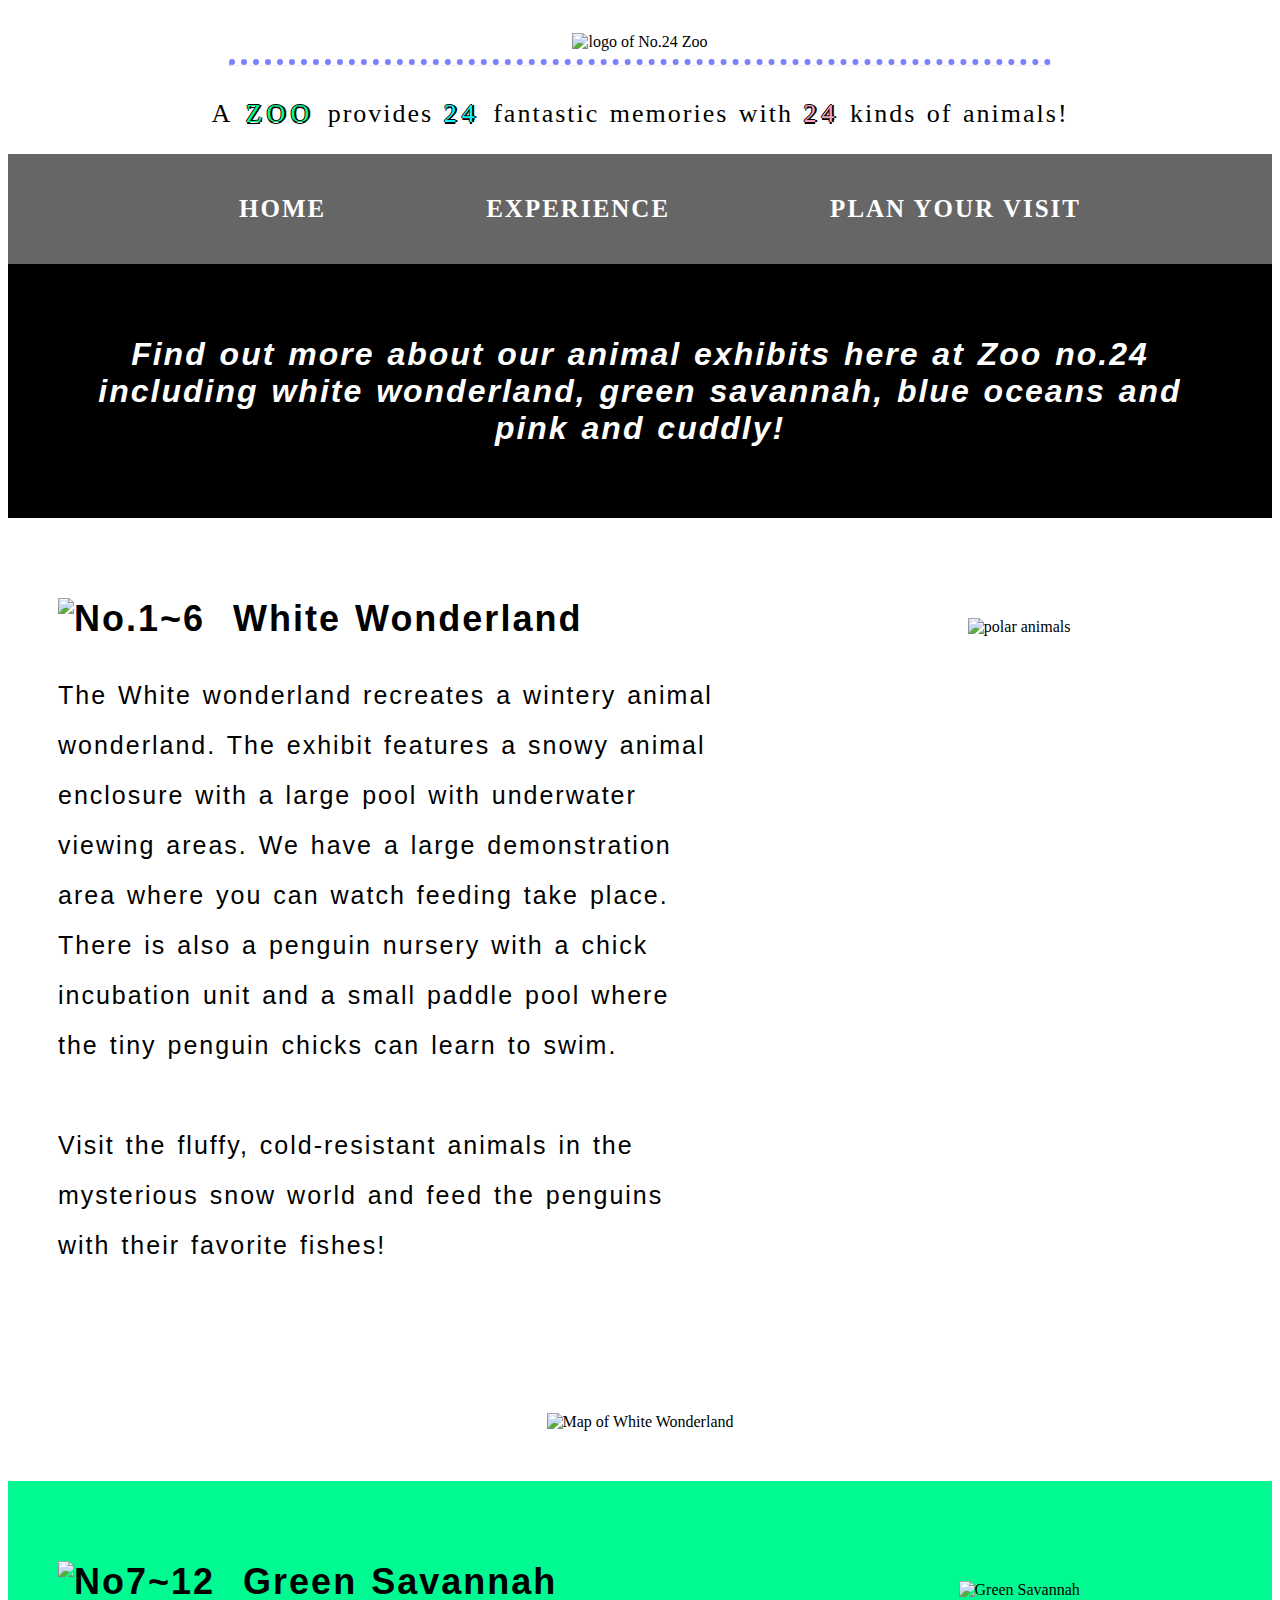
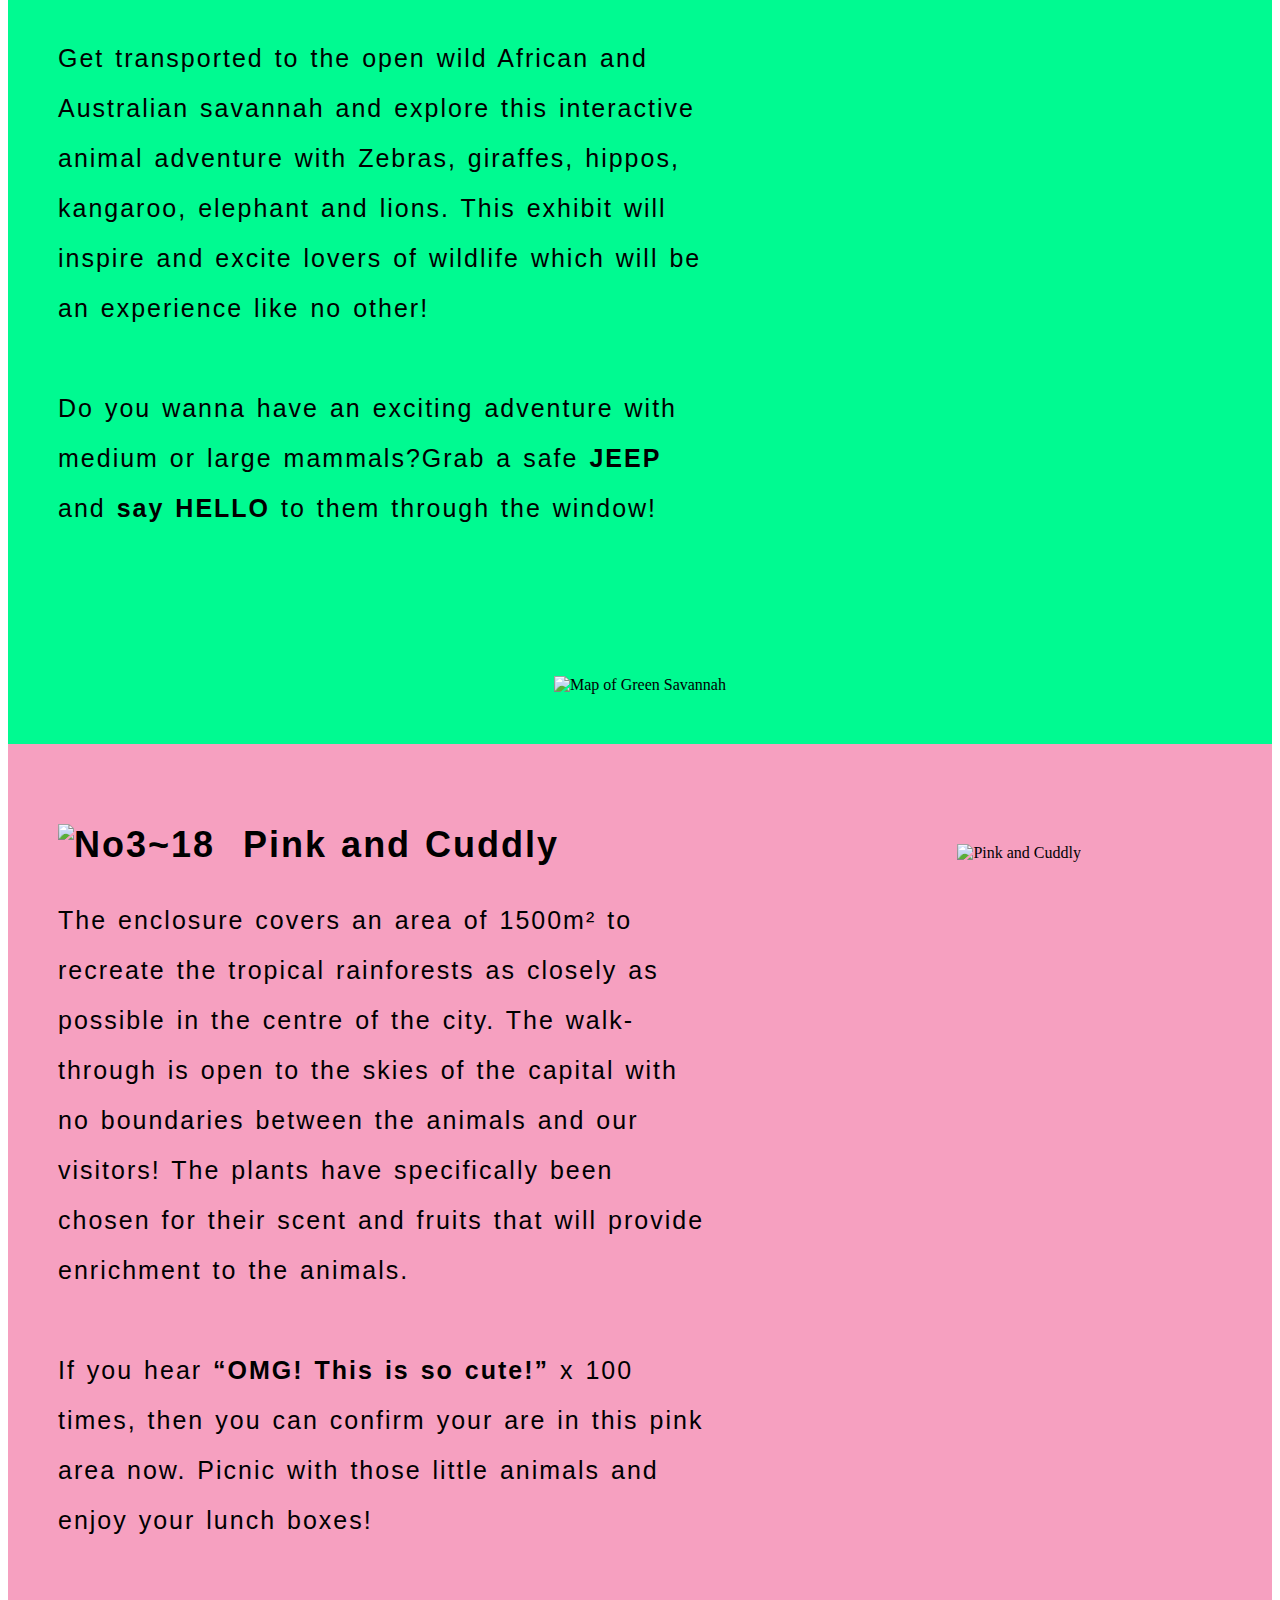
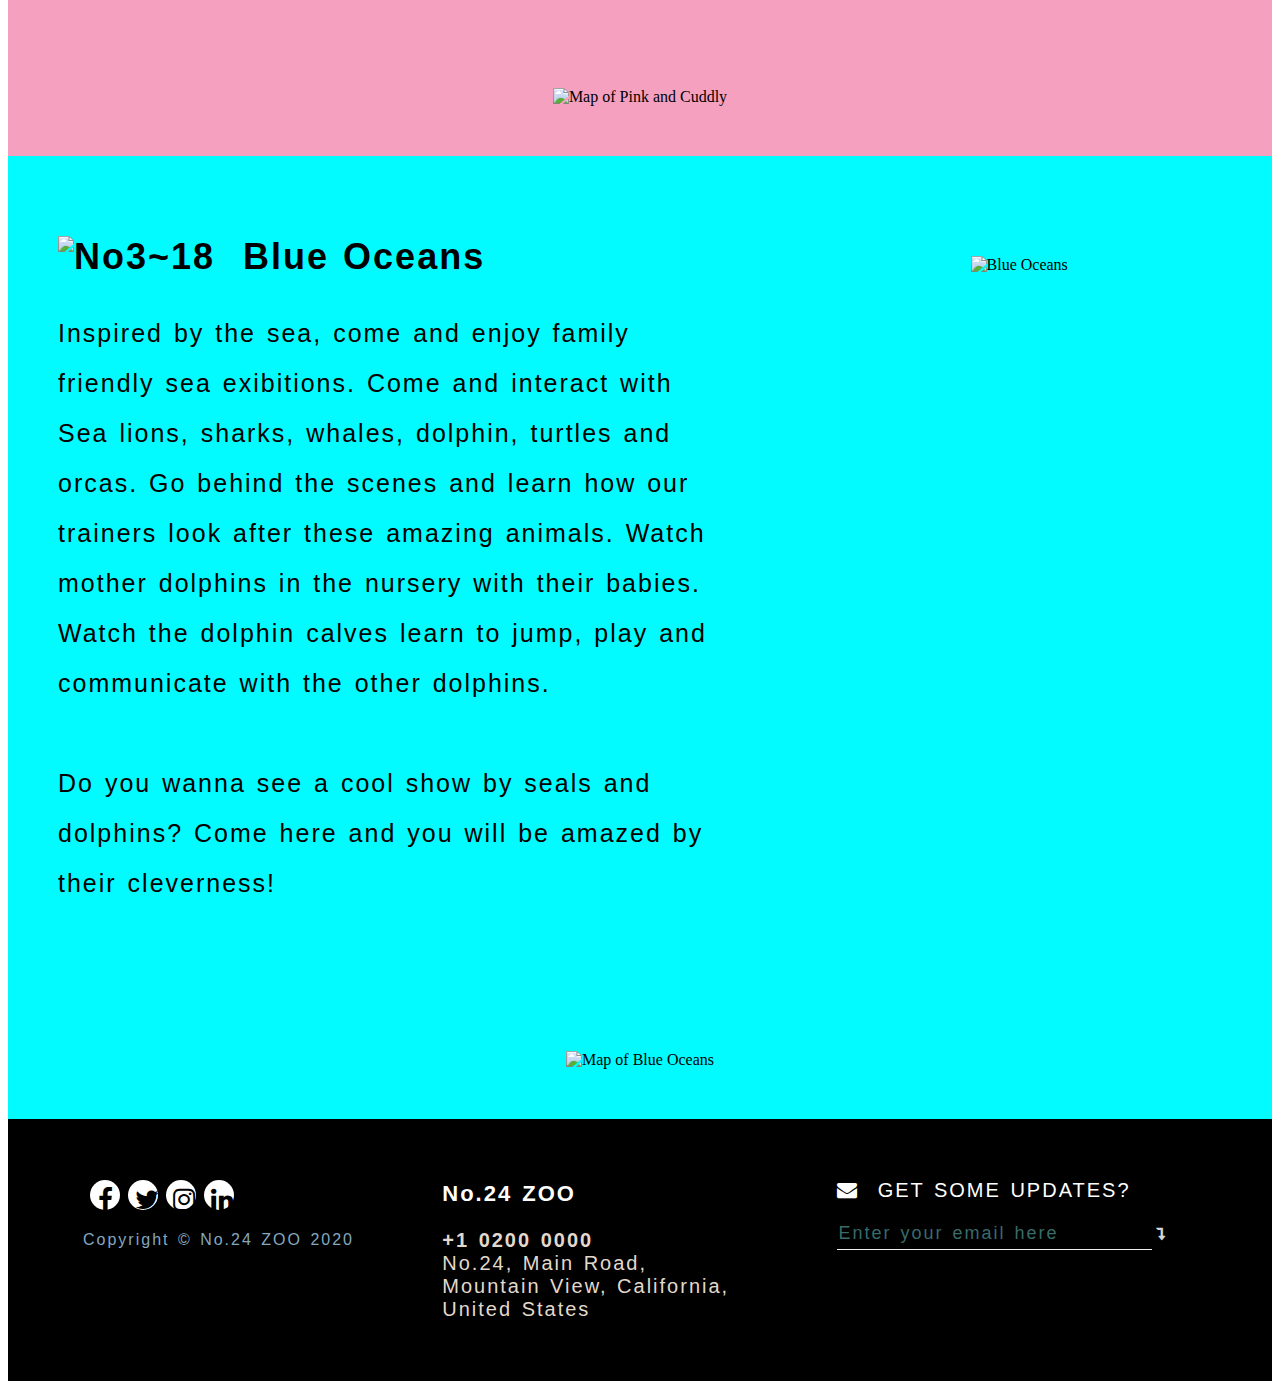
==== Experience.html @ 25436db6 "Add files via upload" ====
<!DOCTYPE html>
<html lang="en">
    
<!-- This head section contains all the invisible information about the page -->
<head>
    <title>No.24 Zoo - Experience</title>
    <meta charset="utf-8">
    <meta name="description" content="This is the offical website for No.24 Zoo.">
    <meta name="author" content="No.24 Zoo">
    <meta name="viewport" content="width=device-width, initial-scale=1.0">
    <meta name="refresh" content="600">
    <meta name="keywords" content="No.24 Zoo">
    <link rel="stylesheet" type="text/css" href="Stylesheet/stylesheet.css">
    <link rel="stylesheet" href="https://cdnjs.cloudflare.com/ajax/libs/font-awesome/4.7.0/css/font-awesome.min.css">
    <!--This is for the footer style-->
</head>
    
    
<!-- This body section contains the structure for all the visble content -->
<body>    

        
    <!-- This header section includes the logo & slogan -->
    <Header>
        <!-- Logo -->
        <img src="img/logo.png" alt="logo of No.24 Zoo" width="150">

        <hr class="style1">

        <!-- Slogan -->
        <div class="slogan">
        A<b id="GreenZoo"> ZOO </b>provides <b id="Blue24">24 </b>fantastic memories with <b id="Pink24">24</b> kinds of animals!
        </div>
    </Header>

    <!-- This nav section contains the main nevigation bar -->
    <nav>
        <ul class="bar">
            <li><a href="index.html" class="button">HOME</a></li>
            <li><a href="Experience.html" class="button">EXPERIENCE</a></li>
            <li><a href="Plan.html" class="button">PLAN YOUR VISIT</a></li>
        </ul>

    </nav>           
    <!-- The above part should be the same in each page-->
    <!-- The above part should be the same in each page-->
    <!-- The above part should be the same in each page-->
    

<!--PAGE 2 CONTENT-->
    
    <!-- The first section contains the introduction -->
    <session>
        <div class="expintro">
            <h1>Find out more about our animal exhibits here at Zoo no.24 including white wonderland, green savannah, blue oceans and pink and cuddly!</h1>
        </div>
    </session>

    <!-- The second section contains 4 parts of the attraction areas -->
    <session>
        
        <!-- part1-->
        <div class="polars">  
            <div class="left">
                <h2><img src="img/1-6.png" alt="No.1~6" >&nbsp;&nbsp;White Wonderland</h2>

                <p>The White wonderland recreates a wintery animal wonderland. The exhibit features a snowy animal enclosure with a large pool with underwater viewing areas. We have a large demonstration area where you can watch feeding take place. There is also a penguin nursery with a chick incubation unit and a small paddle pool where the tiny penguin chicks can learn to swim.<br><br>Visit the fluffy, cold-resistant animals in the mysterious snow world and feed the penguins with their favorite fishes!</p><br>
            </div>

            <div class="right">
                <img src="img/area1.png" height=500px alt="polar animals">
            </div>

            <div class="center">
                <img class="map" src="img/area1intro.png" alt="Map of White Wonderland">
            </div>
        </div>

        <!--part2-->    
        <div class="mammals">  
            <div class="left">
                <h2><img src="img/7-12.png" alt="No7~12" >&nbsp;&nbsp;Green Savannah</h2>

                <p>Get transported to the open wild African and Australian savannah and explore this interactive animal adventure with Zebras, giraffes, hippos, kangaroo, elephant and lions. This exhibit will inspire and excite lovers of wildlife which will be an experience like no other!
                <br><br>Do you wanna have an exciting adventure with medium or large mammals?Grab a safe <b>JEEP</b> and <b>say HELLO</b> to them through the window!</p><br>
            </div>

            <div class="right">
                <img src="img/area2.png" height=500px alt="Green Savannah">
            </div>

            <div class="center">
                <img class="map" src="img/area2intro.png" alt="Map of Green Savannah"></div>
            </div>


        <!--part3-->    
        <div class="cute-animals">  
            <div class="left">
                <h2><img src="img/13-18.png" alt="No3~18" >&nbsp;&nbsp;Pink and Cuddly</h2>

                <p>The enclosure covers an area of 1500m² to recreate the tropical rainforests as closely as possible in the centre of the city. The walk-through is open to the skies of the capital with no boundaries between the animals and our visitors! The plants have specifically been chosen for their scent and fruits that will provide enrichment to the animals. 
                <br><br>If you hear <b>“OMG! This is so cute!” </b>x 100 times, then you can confirm your are in this pink area now. Picnic with those little animals and enjoy your lunch boxes!</p><br>
            </div>

            <div class="right">
                <img src="img/area3.png" height=500px alt="Pink and Cuddly">
            </div>

            <div class="center">
                <img class="map" src="img/area3intro.png" alt="Map of Pink and Cuddly"></div>
            </div>


        <!--part4-->    
        <div class="marine-animals">  
            <div class="left">
                <h2><img src="img/13-18.png" alt="No3~18" >&nbsp;&nbsp;Blue Oceans</h2>

                <p>Inspired by the sea, come and enjoy family friendly sea exibitions. Come and interact with Sea lions, sharks, whales, dolphin, turtles and orcas. Go behind the scenes and learn how our trainers look after these amazing animals. Watch mother dolphins in the nursery with their babies. Watch the dolphin calves learn to jump, play and communicate with the other dolphins.
                <br><br>Do you wanna see a cool show by seals and dolphins? Come here and you will be amazed by their cleverness!</p><br>
            </div>

            <div class="right">
                <img src="img/area4.png" height=500px alt="Blue Oceans">
            </div>

            <div class="center">
                <img class="map" src="img/area4intro.png" alt="Map of Blue Oceans"></div>
            </div>    
        
    </session>


    <!-- This footer section contains the basic contact information -->
    <footer>
        <div class="row">
            
            <!-- 1.Social media -->
            <div class="column-one">
                <!-- Social buttons -->
                    <div id="footer_social" class="text-center text-md-left">
                      <ul class="list-unstyled list-inline">
                        <li class="list-inline-item"><a href="#" class="fa fa-facebook"></a></li>
                        <li class="list-inline-item"><a href="#" class="fa fa-twitter"></a></li>
                        <li class="list-inline-item"><a href="#" class="fa fa-instagram"></a></li>
                        <li class="list-inline-item"><a href="#" class="fa fa-linkedin"></a></li>
                      </ul>
                    </div>
                <!-- Social buttons End -->
                <!-- copyright -->
                <p id="copyright">Copyright © No.24 ZOO 2020</p>
            </div>

            <!-- 2.Contact info -->
            <div class="column-two">
                <p id="companyname">
                    No.24 ZOO</p>
                <p id="address"><b>+1 0200 0000</b>
                <br>No.24, Main Road,<br>Mountain View, California,<br>United States</p>
            </div>

            <!-- 3.Newsletter -->
            <div class="column-three">
               <p id="letter"><i class="fa fa-envelope" aria-hidden="true"></i> &nbsp;GET SOME UPDATES?</p>
               <input type="email" placeholder="Enter your email here ">&nbsp;<i style="color: #D2D4D5;" class="fa fa-level-down"></i>
            </div>
            
        </div>
    </footer>
    
</body>
</html>
---- Stylesheet/stylesheet.css ----
/*

a. All pics/maps were produced by the team.

b. The theme color is #00FA91 #F6A0C0 #02FBFE #FFFFFF

c. The content font is Overpass
*/

/*BASIC USE FOR CSS---------------------------------*/
*{
    box-sizing: border-box;
}

@import url('https://fonts.googleapis.com/css?family=Overpass');

body{
    background: white;
    height: 100%;
    }

h1{
    font-family: 'Overpass', Arial, Helvetica, sans-serif;
    font-style:italic;
    font-variant: normal;
    font-weight: bold;
    font-size: 2em;
    color: white;
    letter-spacing: 2px; word-spacing: 2px;
    text-align: center
}

h2{
    font-family: 'Overpass', Arial, Helvetica, sans-serif;
    font-style:normal;
    font-variant: normal;
    font-weight: bold;
    font-size: 36px;
    color: black; 
    letter-spacing: 2px;
    word-spacing: 2px;
}

p{
    font-family: 'Overpass', Arial, Helvetica, sans-serif;
    font-style: normal;
    font-variant: normal;
    font-weight: normal;
    font-size: 25px;
    color: black;
    letter-spacing: 2px; word-spacing: 2px;
    line-height: 50px;
}


/*HEADER CSS---------------------------------*/
header{
    grid-area: header;
    background:white;
    padding-top:2%;
	text-align: center;
}

/*Line under logo*/
hr.style1 {
    border-top: 6px dotted #7A81FF;
    width:65%;
    text-align: center;
}

.slogan{
    font-size: 26px;
    letter-spacing: 2px;
    word-spacing: 2px;
    font-weight: lighter;
    padding-top: 25px;
    padding-bottom: 25px;
}
/*slogan content*/
    #GreenZoo{
        color: #00FA91; letter-spacing: 5px;  text-shadow: 2px 0 0 #000, 0 -1px 0 #000, 0 2px 0 #000, -1px 0 0 #000;
    }

    #Blue24{
        color: #02FBFE;  letter-spacing: 5px; text-shadow: 2px 0 0 #000, 0 -1px 0 #000, 0 2px 0 #000, -1px 0 0 #000;">
    }
    #Pink24{
        color: #F6A0C0;  letter-spacing: 5px;  text-shadow: 2px 0 0 #000, 0 -1px 0 #000, 0 2px 0 #000, -1px 0 0 #000;
    }


/*NAVBAR CSS---------------------------------*/
nav{
	grid-area: nav;
    background-color: #5E5E5E;
    opacity: 0.95;
	text-align: center;
	padding-top:25px;
	padding-bottom:25px;
    padding-left:50px;
	padding-right:50px;
}
.bar{
    display:flex;
    justify-content: center;
    list-style-type:none;
}

.button{
	 margin: 80px;
     text-decoration: none;
     color: white;
     font-size: 25px;
     letter-spacing: 2px;
     font-weight: bold;
}


/*FOOTER CSS---------------------------------*/
footer{
    background-color: #000000;
}
footer .row {
	padding: 40px;
}
.row:after {
  content: "";
  display: table;
  clear: both;
}
    footer .row .column-one {
    float: left;
    width: 33.3%;
    }
    footer .row .column-two {
    float: left;
    width: 33.3%;
    }
    footer .row .column-three {
    float: left;
    width: 33.3%;
    }

/*footer column1*/
    #copyright{
        letter-spacing: 2px;
        word-spacing: 2px;
        color: #85A8BE;
        margin-left: 35px;
        font-size:16px;
        line-height: normal;
    }

    #footer_social ul li a{
        cursor: pointer;
    }
    #footer_social ul li {
         display:inline;
    }
    #footer_social .fa {
        padding: 7px;
        font-size: 26px;
        width: 30px;
        height: 30px;
        text-align: center;
        text-decoration: none;
        margin: 5px 2px;
        border-radius: 50%;
        background:#ffffff;
        color: #000000;
    }
    #footer_social .fa:hover {
        opacity: 0.7;
    }

/*footer column2*/
    #companyname{
        letter-spacing: 2px;
        word-spacing: 2px;
        color: #ffffff;
        font-weight: bold;
        line-height: normal;
        font-size:22px;
    }

    #address{
        letter-spacing: 2px;
        word-spacing: 2px;
        color: #E2D9CC;
        line-height: normal;
        font-size:20px;
    }

/*footer column3*/
    #letter{
        color: #ffffff;
        letter-spacing: 2px;
        word-spacing: 2px;
        line-height: normal;
        font-size:20px;
    }

    input {
        font-size: 18px;
        letter-spacing: 2px;
        word-spacing: 2px;
        padding-bottom: 5px;
        border: 0;
        outline: 0;
        background: transparent;
        border-bottom: 1px solid #EFEFEF;
        color: #ffffff;
        width: 80%;
    }
    ::-webkit-input-placeholder { /* Edge */
        color: #396B6B;
    }
    :-ms-input-placeholder { /* Internet Explorer */
        color: #396B6B;
    }
    ::placeholder {
        color: #396B6B;
    }

/*The above part should be the same in each page*/
/*The above part should be the same in each page*/
/*The above part should be the same in each page*/




/*PAGE 1 CONTENT*/
/*CONTENT CSS---------------------------------*/

/*1st session*/
    .photo{
        width:100%;
    }

    #cover {
        text-align: center;
        margin:auto;
    }
    #news{
        background-color: #F6A0C0;
        padding:10px;
        width:100%;
        height: auto;
    }

/*2nd session*/
    .photo2{
        width:75%
    }
    .events{
        background-color: #ffffff;
        margin:auto;
        padding:30px;
    }
    .events .column{
        float: left;
        width: 33%;
        text-align: center;
        }
    .call{
        padding:20px;
        margin:auto;
        width:30%;
        clear:both;

    }

/*last session*/
    hr.style2 {
      border-top: 6px dotted red;
      width:65%;
      text-align: center;
    }
    .about{
        background-color: #00FA91;
        margin:auto;
        padding:30px;
        height:auto;
    }

    .about .introwords{
        float:left;
        width: 60%;
        line-height: normal;
        margin-left: auto;
        margin-right:auto;
        padding:30px;
    }

    .photo3{
        padding: 30px;
        width:40%;
        max-width: 400px;
        max-height: 600px;
    }
    .autoheight{
        clear:both;
    }


/*PAGE 2 CONTENT*/
/*CONTENT CSS---------------------------------*/

/*1st session*/
    .expintro{
        width:100%;
        padding:50px;
        background-color: black;
    }

/*2nd session, this is the format for the 4 parts*/
    .left {
        float: left;
        width: 60%;
        padding: 50px;
        }
    .right {
        float: left;
        width: 40%;
        min-height:40%;
        padding:50px;
        padding-top:100px;
        text-align:center;
        max-width:  100%;
        display:  flex;
        align-items: center;
        justify-content:  center;
        }
    .center{
        width:100%;
        text-align: center;
        padding:50px;
        clear:both;
        max-width:  100%;
        align-items: center;
        justify-content:  center;
    }
    .map{
        width: 75%;
    }

        /*4 parts with different backgroundcolors*/
        .polars{
            background-color:#FFFFFF;
            height: auto;
        }

        .mammals{
            background-color: #00FA91;
            height: auto;
        }

        .cute-animals{
            background-color: #F6A0C0;
            height: auto;
        }

        .marine-animals{
            background-color: #02FBFE;
            height: auto;
        }


/*PAGE 3 CONTENT*/
/*CONTENT CSS---------------------------------*/

/*Common Use*/
    .pic{
        width: 75%;
        height:auto;
    }

    .pointstext{
        text-align: left;
        bottom: 15px;
        font-size:25px;
        letter-spacing: 2px;
        word-spacing: 2px;
        margin:20px    
    }

    .tabletext{
        font-size:25px;
        letter-spacing: 2px;
        word-spacing: 2px;
        margin: 20px;
        margin-left:auto; 
        margin-right:auto;
    }

    .intro{
        line-height: normal;
        font-size:25px;
        color:darkblue;
        margin:10px;
    }



    th{
        text-align: left;
    }
    td{
        text-align: right;
    }

/*The first session*/
    .column1 {
        text-align: center;
        padding: 30px;
        clear: both;
    }

    #call{
        font-weight: bold;
        color:#F6A0C0;
    }


/*The second session including 4 parts in the table*/
    .column2 {
    }
    .column2 .row{
        padding:30px;
    }
    .row:after {
      content: "";
      display: table;
      clear: both;
    }

    .intro{
        margin:auto;
        background-color: #ffffff;

    }
        /*There are 4 area*/
        .column2 .row .traffic{
          float: left;
          width: 49%;
          background-color: lightgreen;
          height: 1000px;
          text-align: center;
        }

        .column2 .row .ticket{
          float: right;
          width: 49%;
          background-color: pink;
          height: 1000px;
          text-align: center;
        }

        .column2 .row .tips{
          float: left;
          width: 49%;
          background-color: lightyellow;
          height: 1000px;
          margin-top: 30px;
          text-align: center;
        }

        .column2 .row .parking{
          float: right;
          width: 49%;
          background-color: lightskyblue;
          height: 1000px;
          margin-top: 30px;
          text-align: center;
        }
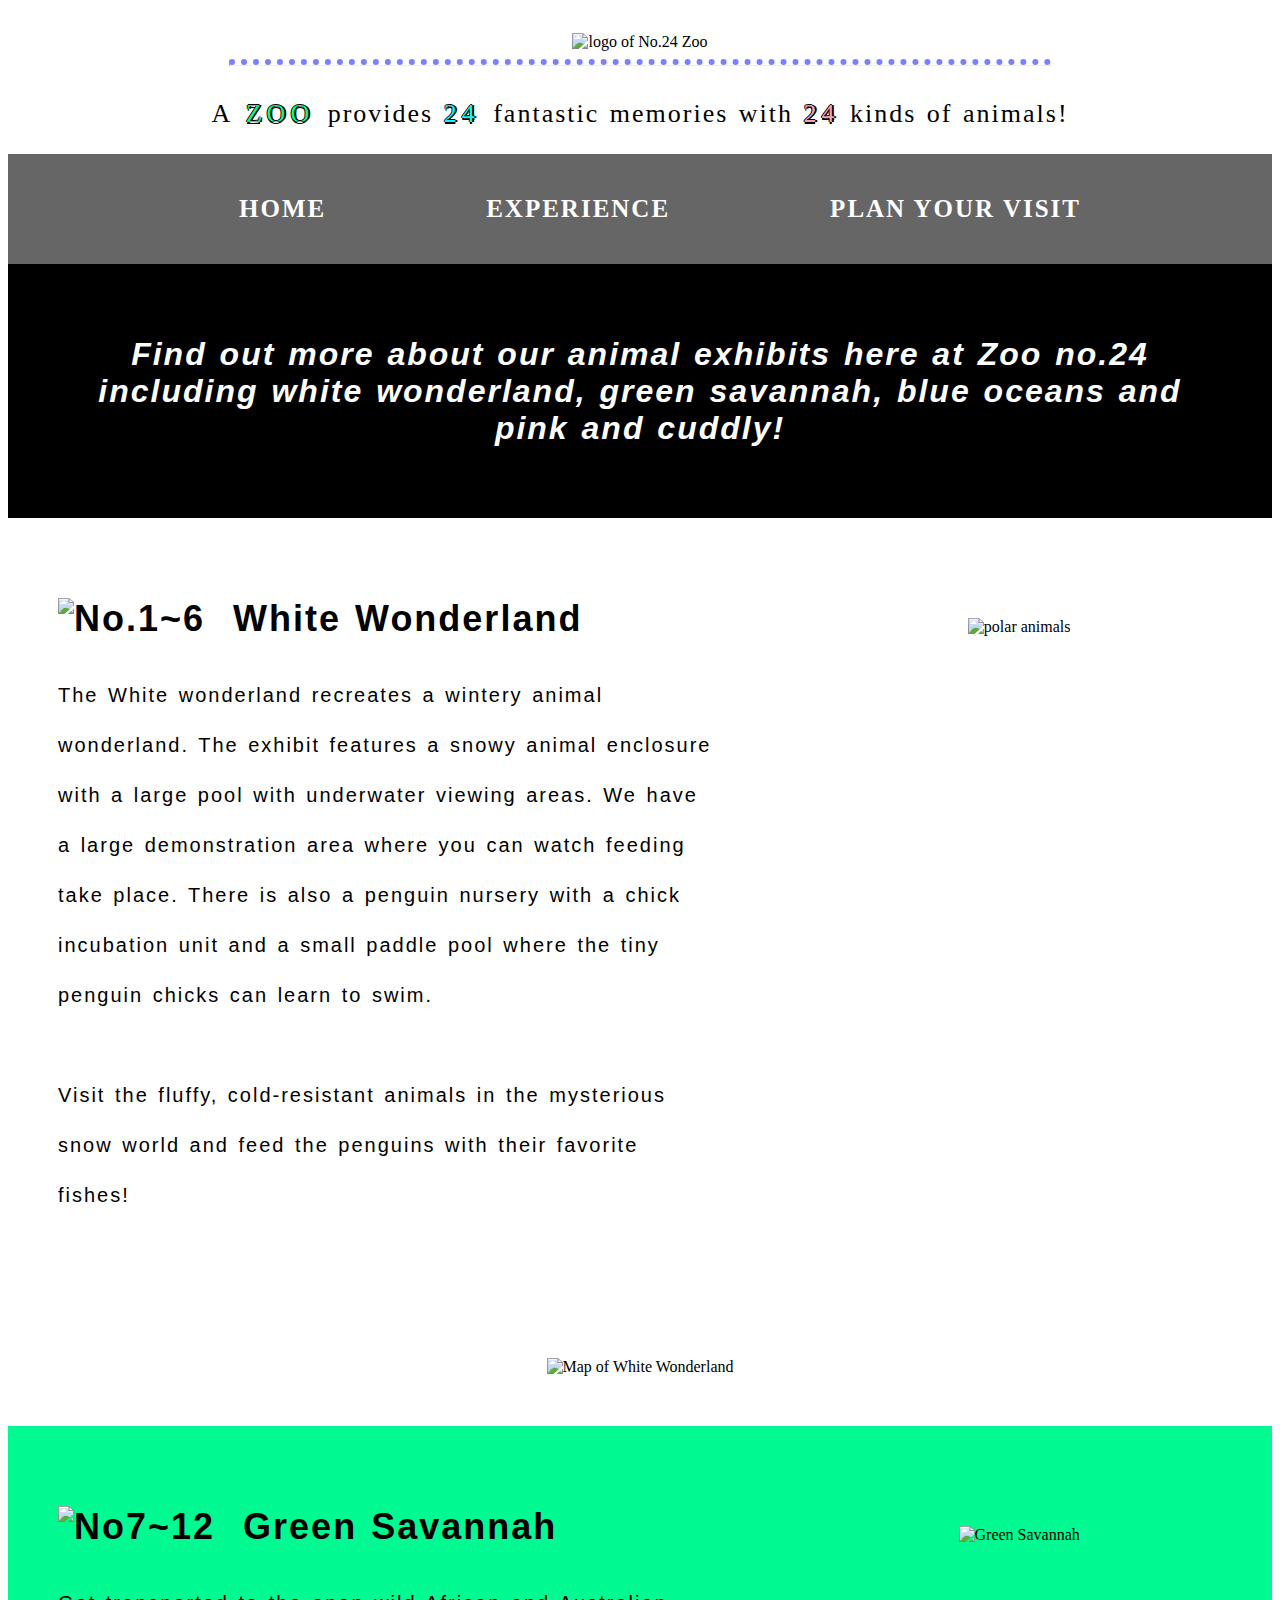
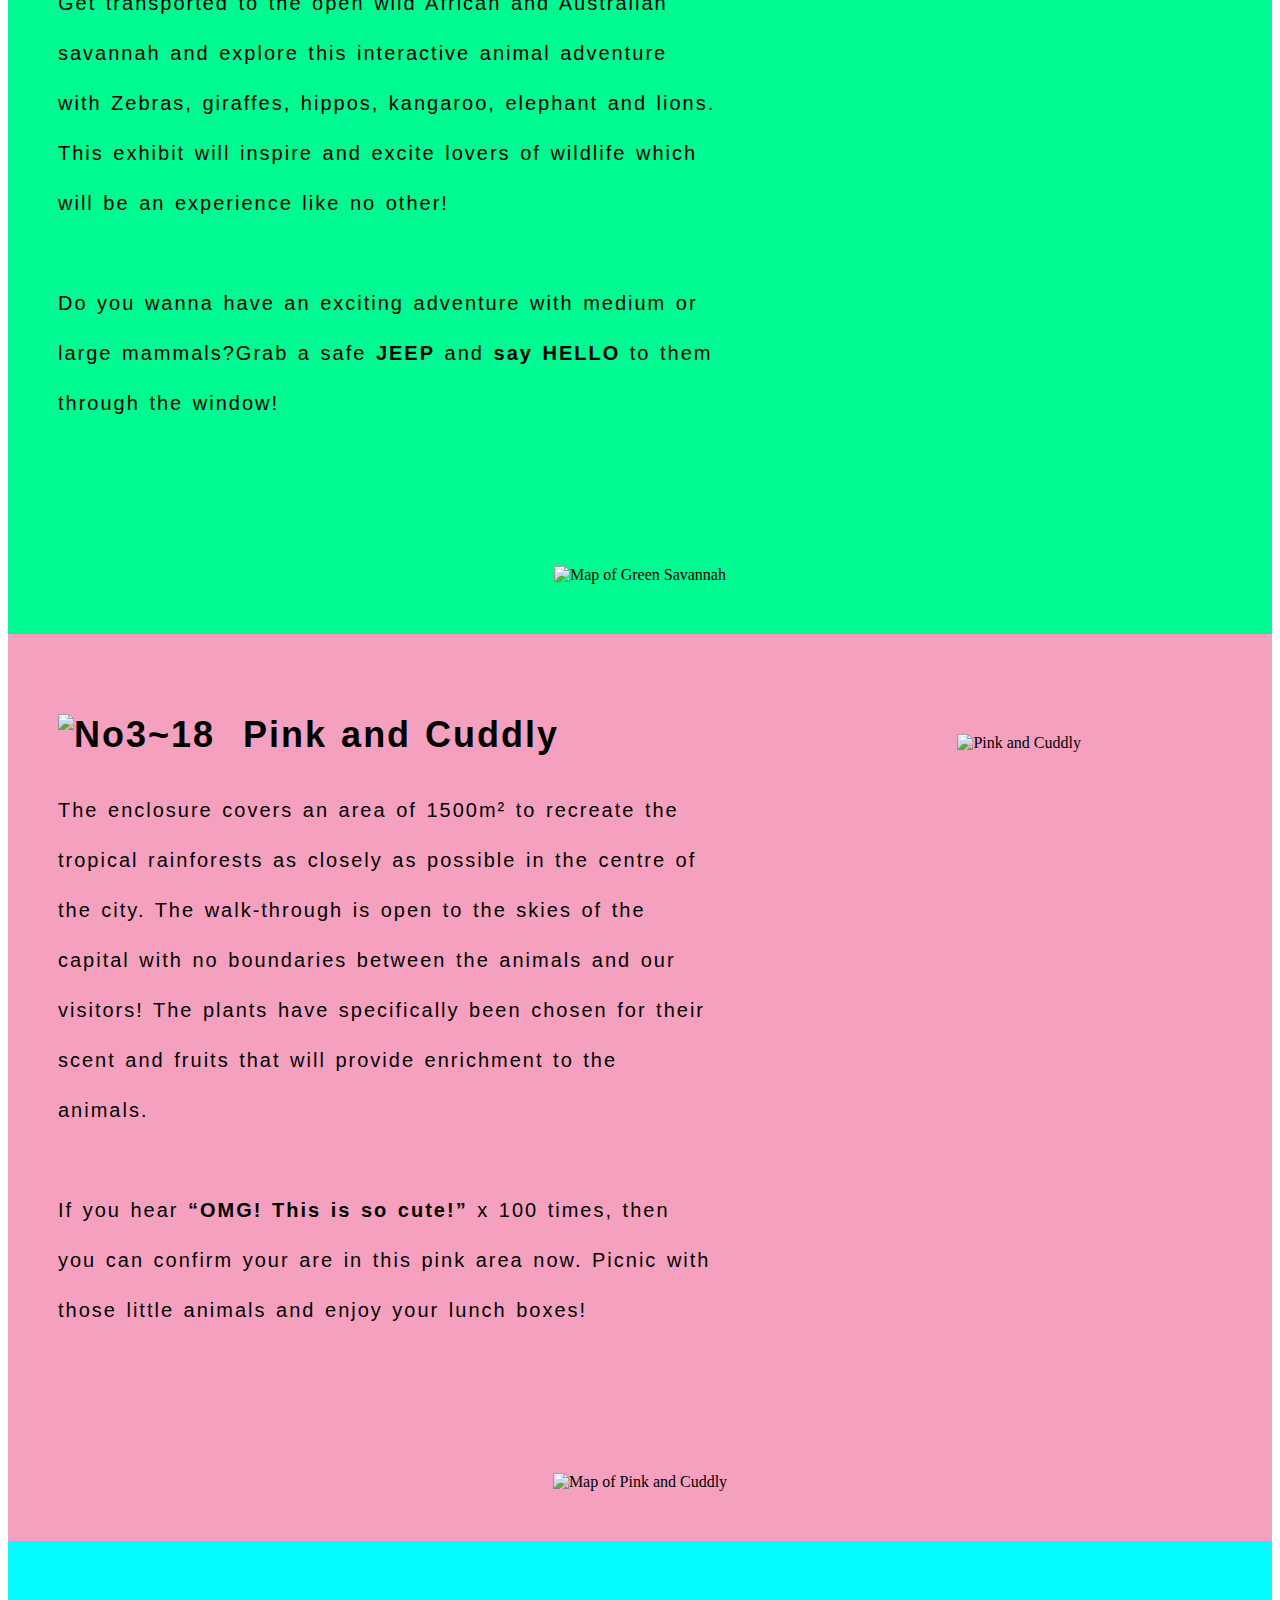
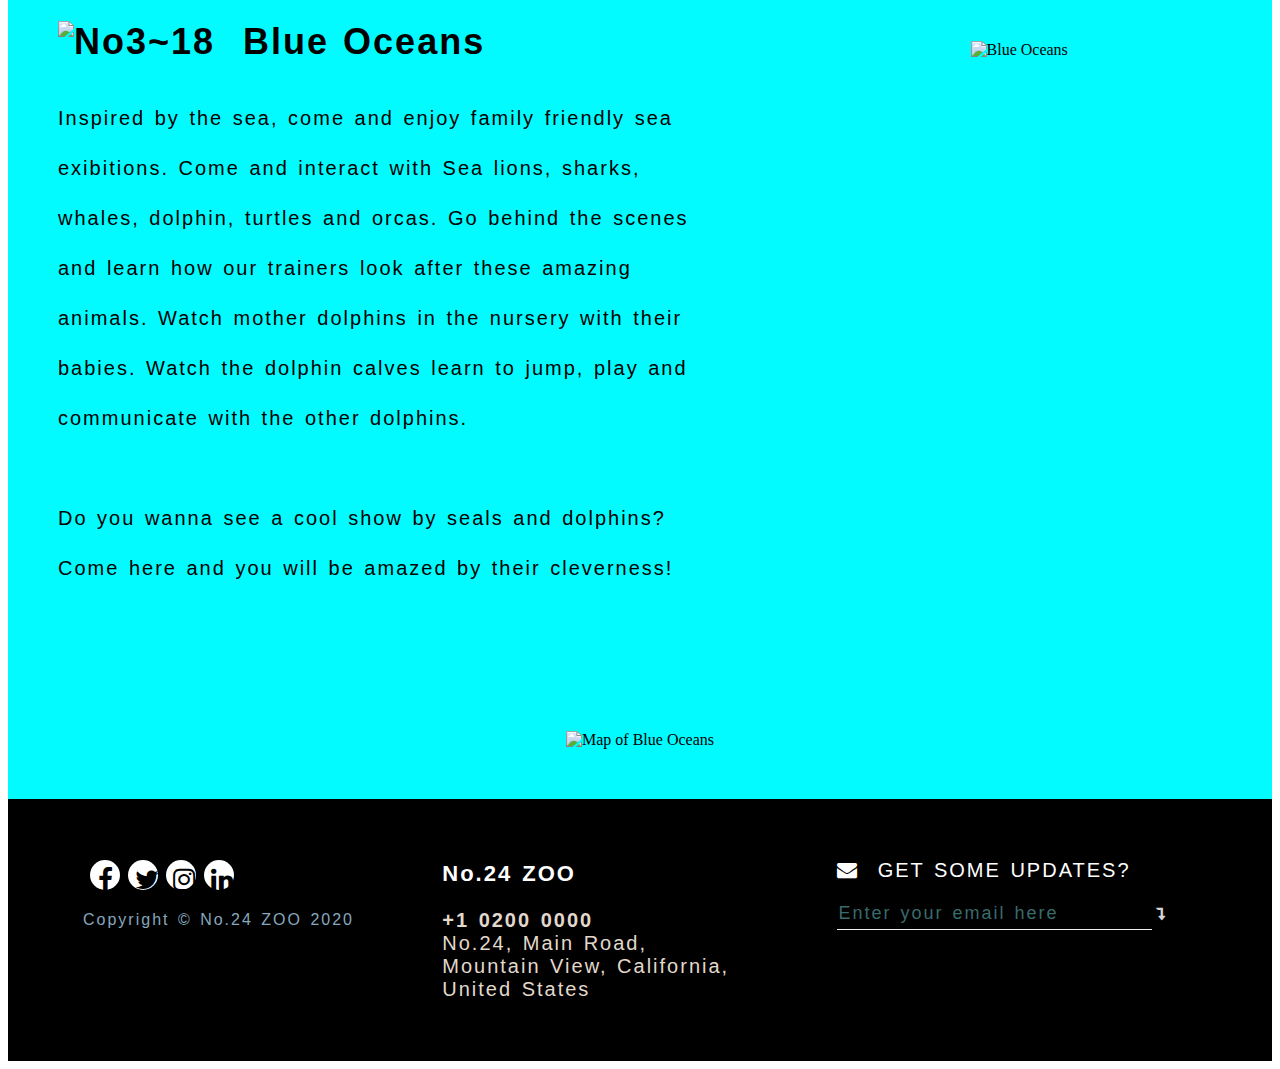
==== commit cdc94dfa: "Update Experience.html" ====
--- a/Experience.html
+++ b/Experience.html
@@ -3,14 +3,20 @@
     
 <!-- This head section contains all the invisible information about the page -->
 <head>
-    <title>No.24 Zoo - Experience</title>
+    <!-- Webpage Title -->
+    <title>No.24 Zoo - Home</title>
+    <!-- Character encoding -->
     <meta charset="utf-8">
+    <!-- Webpage Description -->
     <meta name="description" content="This is the offical website for No.24 Zoo.">
     <meta name="author" content="No.24 Zoo">
     <meta name="viewport" content="width=device-width, initial-scale=1.0">
     <meta name="refresh" content="600">
-    <meta name="keywords" content="No.24 Zoo">
+    <!-- Webpage Keywords -->
+    <meta name="keywords" content="No.24, Zoo, day trip, animals, theme park">
+    <!-- Universal Stylesheet -->
     <link rel="stylesheet" type="text/css" href="Stylesheet/stylesheet.css">
+    <!-- Font Awesome Icon Pack -->
     <link rel="stylesheet" href="https://cdnjs.cloudflare.com/ajax/libs/font-awesome/4.7.0/css/font-awesome.min.css">
     <!--This is for the footer style-->
 </head>
@@ -170,4 +176,4 @@
     </footer>
     
 </body>
-</html>+</html>
--- a/Stylesheet/stylesheet.css
+++ b/Stylesheet/stylesheet.css
@@ -12,7 +12,11 @@
     box-sizing: border-box;
 }
 
+
+/*For the special fonts*/
 @import url('https://fonts.googleapis.com/css?family=Overpass');
+
+@import url('https://fonts.googleapis.com/css2?family=Indie+Flower&family=Modak&family=Montserrat&display=swap');
 
 body{
     background: white;
@@ -31,7 +35,7 @@
 }
 
 h2{
-    font-family: 'Overpass', Arial, Helvetica, sans-serif;
+    font-family: 'Montserrat', sans-serif;
     font-style:normal;
     font-variant: normal;
     font-weight: bold;
@@ -46,7 +50,7 @@
     font-style: normal;
     font-variant: normal;
     font-weight: normal;
-    font-size: 25px;
+    font-size: 20px;
     color: black;
     letter-spacing: 2px; word-spacing: 2px;
     line-height: 50px;
@@ -270,6 +274,100 @@
 
     }
 
+    /*6 pics part*/
+    .BlocksRow {
+      width: 70%;
+      display: flex;
+      flex-wrap: nowrap;
+      align-items: center;
+      justify-content: space-around;
+      margin: auto;
+    }
+
+    .perBlock {
+      display: block;
+      position: relative;
+      width: 22vw;
+      height: 22vw;
+      overflow: hidden;
+      box-shadow: 0px 0px 10px rgba(0, 0, 0, 0.2);
+      border-radius: 70px;
+    cursor: default;
+    }
+
+    .slideImageDiv {
+      position: relative;
+      float: right;
+      right: 50%;
+      height: inherit;
+    }
+
+    .slideImage {
+      position: relative;
+      right: -50%;
+      margin: auto;
+      width: auto;
+      height: inherit;
+      transition: transform 500ms;
+      transform-origin: top;
+    }
+
+
+    .slideArc {
+      display: inline-block;
+      position: absolute;
+      width: inherit;
+      background-color: rgba(0, 0, 0, .80);
+      border-top-left-radius: 80%;
+      border-top-right-radius: 80%;
+      bottom: -50%;
+      transition: bottom 500ms;
+    }
+
+    .slideHeading {
+      display: block;
+      position: relative;
+      text-align: center;
+      padding-top: 20px;
+      line-height: 20px;
+      padding-left: 10px;
+      padding-right: 10px;
+      left: 0;
+      right: 0;
+    }
+
+    .slideParagraph {
+      display: block;
+      position: relative;
+      text-align: center;
+      top: 20%;
+      margin-left: 10px;
+      margin-right: 10px;
+      color: white;
+      padding: 10px;
+    }
+
+    .blocksdisplay {
+      position: relative;
+      display: block;
+      flex: 1 1 0px;
+      margin: 20px;
+    }
+
+    .blocksdisplay:focus img,
+    .blocksdisplay:hover img {
+      transform: scale(1.3);
+    }
+
+
+    .BlocksRow a:active{
+      text-decoration: none;
+      color: white;
+    }
+
+    .blocksdisplay:focus .slideArc,
+    .blocksdisplay:hover .slideArc {bottom: 0%;}
+
 /*last session*/
     hr.style2 {
       border-top: 6px dotted red;
@@ -472,4 +570,4 @@
           height: 1000px;
           margin-top: 30px;
           text-align: center;
-        }+        }
